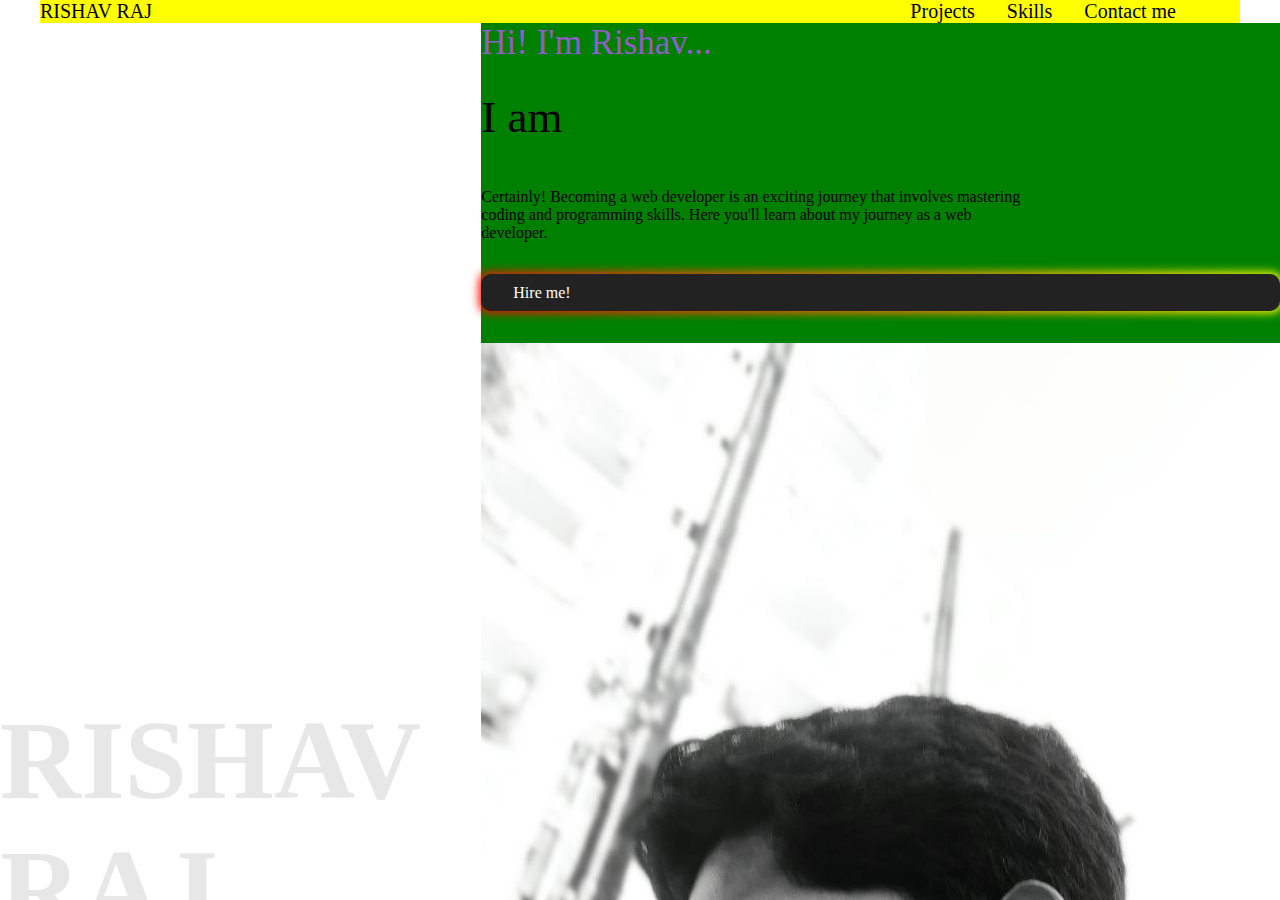
==== index.html @ e9c068f0 "Initial commit" ====
<!DOCTYPE html>
<html lang="en">

<head>
    <meta charset="UTF-8">
    <meta name="viewport" content="width=device-width, initial-scale=1.0">
    <title>Portfolio-website</title>
    <link rel="stylesheet" href="style.css">
</head>

<body>
    <div id="wrapper">

        <div class="container">
            <div class="navbar">

                <div class="logo-text">
                    RISHAV RAJ
                </div>
                <div class="nav-items">
                    <div><a href="projects">Projects</a></div>
                    <div><a href="skills">Skills</a></div>
                    <div><a href="contact me">Contact me</a></div>
                </div>
            </div>
        </div>


        <div class="hero-section">
            <div class="faded-text">RISHAV RAJ</div>
            <div class="hero-section-left">
                <div class="hero-section-heading">
                    Hi! I'm Rishav...
                </div>
                <div class="hero-section-subhead">I am <span class="role"></span></div>
                <div class="hero-section-desc">
                    Certainly! Becoming a web developer is an exciting journey that involves mastering coding and
                    programming skills.
                    Here you'll learn about my journey as a web developer.
                </div>
                <div class="button-85" id="btn">
                    Hire me!
                </div>
                <div class="hero-section-right">
                    <div class="photograph">
                        <img src="photo_2024-07-06_16-36-52.jpg" alt="">
                    </div>
                </div>
            </div>
        </div>
    </div>
</body>

</html>
---- style.css ----
* {
    margin: 0;
    padding: 0;
    box-sizing: border-box;
    scroll-behavior: smooth;
}

#wrapper {
    height: 100vh;
    overflow-y: auto;
    overflow-x: hidden;
    /* background-color: aqua; */
}

.container {
    width: 1200px;
    margin: 0 auto;
    background-color: yellow;
}

.navbar {
    display: flex;
    justify-content: space-between;
    align-items: center;
}

.nav-items {
    display: flex;
    gap: 2rem;
    padding: 0 4rem;
}

.logo-text {
    font-size: 20px;
    font-weight: 500;
}

.nav-items div {
    font-size: 20px;
    font-weight: 500;
    cursor: pointer;
}

.nav-items div a {
    color: black;
}

.nav-items div:hover {
    transition: 0.8s;
    font-weight: bold;

}

a {
    text-decoration: none;
}

.hero-section {
    position: relative;
    display: flex;
    justify-content: center;
    align-items: center;
 
}

.faded-text{
    user-select: none;
    font-size: 7rem;
    color: rgb(231, 231,231);

    bottom: -15%;
    left: -5%;
    font-weight: bold;
    transition: all 3s;

}

.hero-section-left{
    display: flex;
    flex-direction: column;
    justify-content: center; 
    background-color: green;
    gap: 2rem;
}

.hero-section-heading{
    font-size: 35px;
    color: rgb(149, 91, 204);
    font-weight: 500;
}

.hero-section-subhead{
    font-size: 45px;
    line-height: 45px;
}
.hero-section-desc{
    margin-top: 1rem;
    width: 70%;
    font-weight: 500;
}




/* CSS */
.button-85 {
  padding: 0.6em 2em;
  border: none;
  outline: none;
  color: rgb(255, 255, 255);
  background: #111;
  cursor: pointer;
  position: relative;
  z-index: 0;
  border-radius: 10px;
  user-select: none;
  -webkit-user-select: none;
  touch-action: manipulation;
}

.button-85:before {
  content: "";
  background: linear-gradient(
    45deg,
    #ff0000,
    #ff7300,
    #fffb00,
    #48ff00,
    #00ffd5,
    #002bff,
    #7a00ff,
    #ff00c8,
    #ff0000
  );
  position: absolute;
  top: -2px;
  left: -2px;
  background-size: 400%;
  z-index: -1;
  filter: blur(5px);
  -webkit-filter: blur(5px);
  width: calc(100% + 4px);
  height: calc(100% + 4px);
  animation: glowing-button-85 20s linear infinite;
  transition: opacity 0.3s ease-in-out;
  border-radius: 10px;
}

@keyframes glowing-button-85 {
  0% {
    background-position: 0 0;
  }
  50% {
    background-position: 400% 0;
  }
  100% {
    background-position: 0 0;
  }
}

.button-85:after {
  z-index: -1;
  content: "";
  position: absolute;
  width: 100%;
  height: 100%;
  background: #222;
  left: 0;
  top: 0;
  border-radius: 10px;
}


.hero-section-right{
    display: flex;
}

.photograph{
    width: 50px;
}
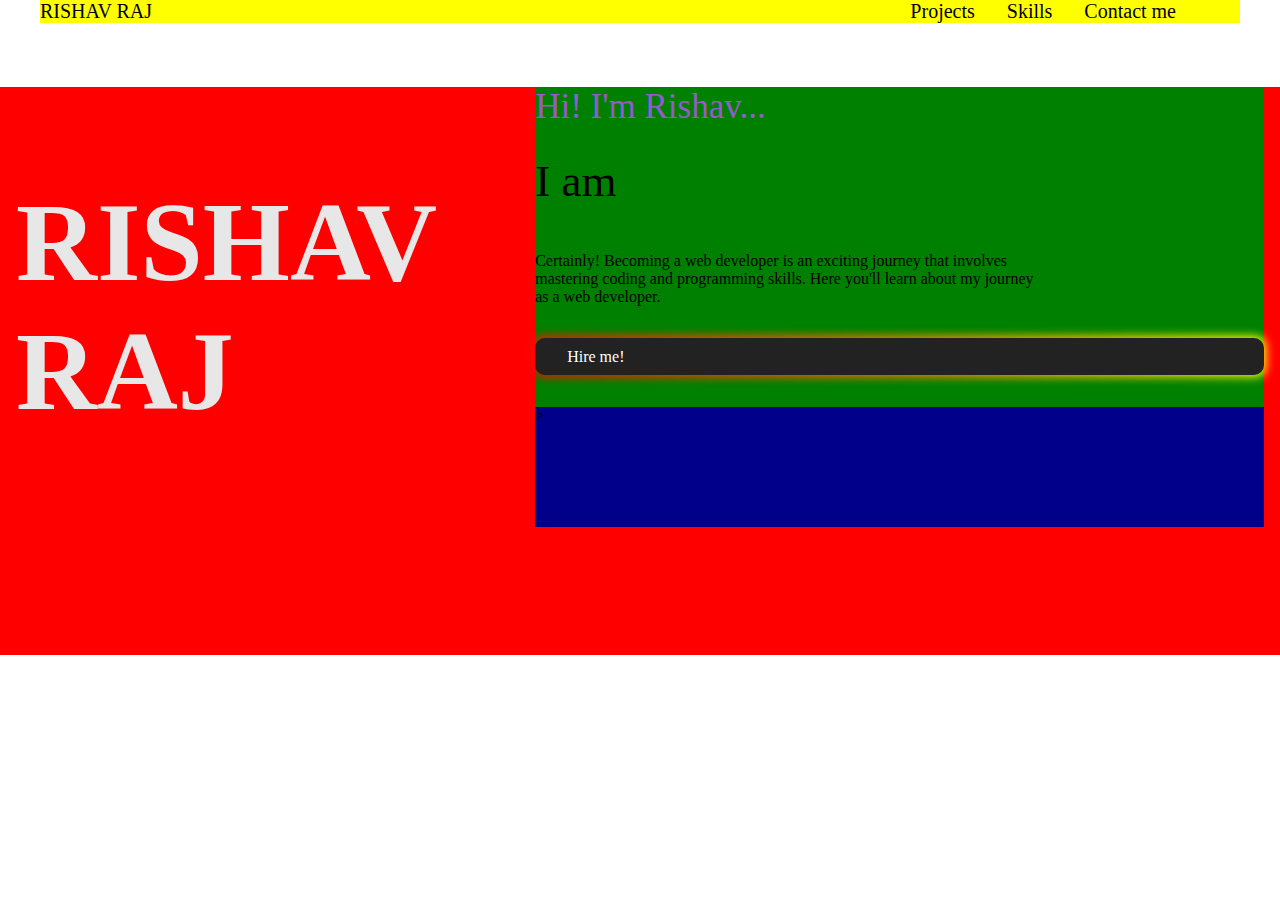
==== commit ae8a52e2: "new start" ====
--- a/index.html
+++ b/index.html
@@ -43,7 +43,8 @@
                 </div>
                 <div class="hero-section-right">
                     <div class="photograph">
-                        <img src="photo_2024-07-06_16-36-52.jpg" alt="">
+                        <!-- <img src="photo_2024-07-06_16-36-52.jpg" alt=""  -->
+                        >
                     </div>
                 </div>
             </div>
--- a/style.css
+++ b/style.css
@@ -60,8 +60,16 @@
     display: flex;
     justify-content: center;
     align-items: center;
- 
+    background-color: red;
+
+    gap: 5rem;
+    margin: 4rem auto;
+    padding: 0 1rem ;
+    padding-bottom: 8rem;
 }
+
+
+
 
 .faded-text{
     user-select: none;
@@ -97,7 +105,7 @@
     margin-top: 1rem;
     width: 70%;
     font-weight: 500;
-}
+} 
 
 
 
@@ -172,9 +180,11 @@
 
 
 .hero-section-right{
-    display: flex;
+    position: relative;
+}
+.photograph{
+    width: 150;
+    height: 120px;
+    background-color:darkblue;
 }
 
-.photograph{
-    width: 50px;
-}